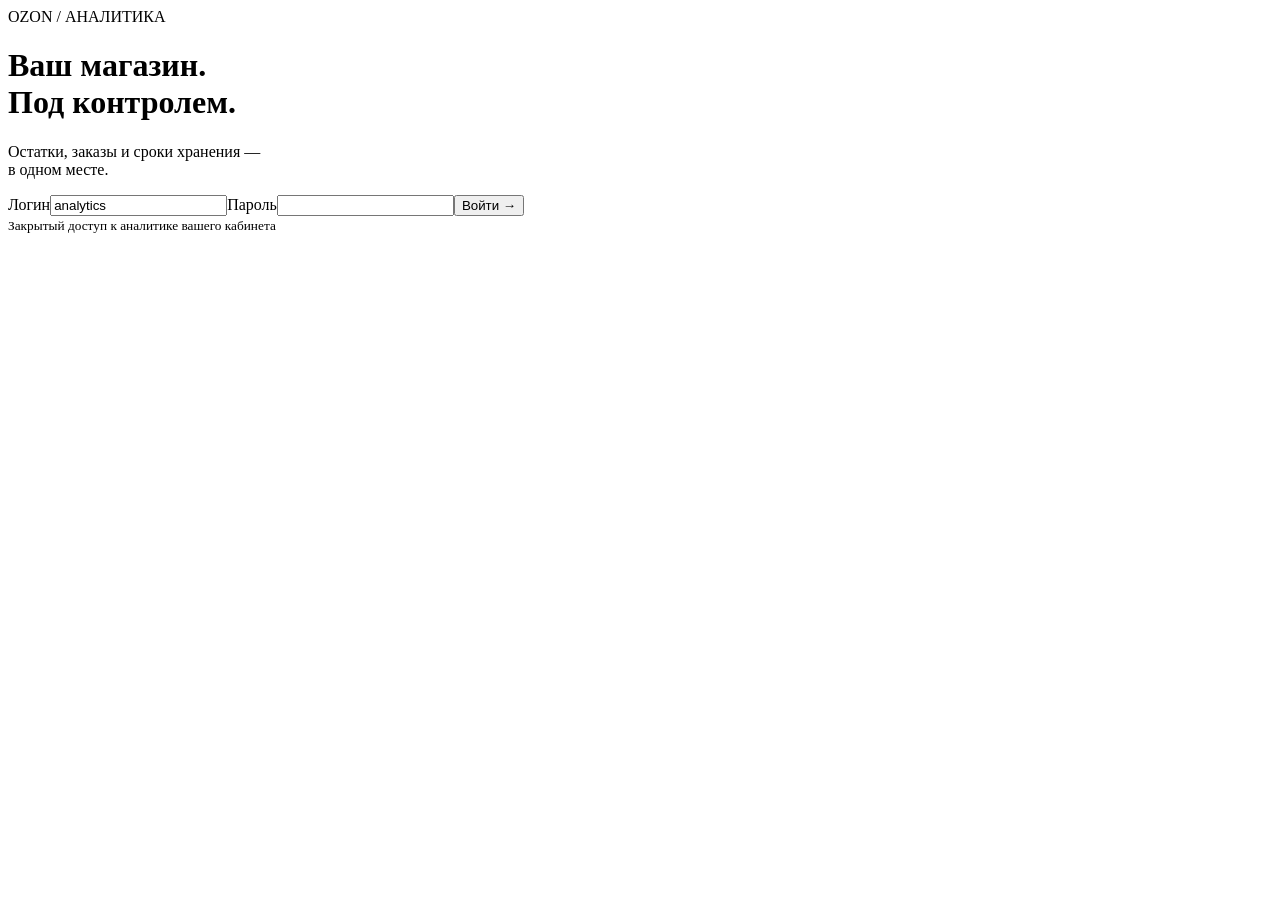
==== src/ozon_analytics/static/login.html @ d1320130 "feat: add authenticated mobile dashboard and stockout forecasts" ====
<!doctype html><html lang="ru"><head><meta charset="utf-8"><meta name="viewport" content="width=device-width, initial-scale=1"><link rel="icon" href="/static/icon.svg"><link rel="stylesheet" href="/static/app.css"><title>Вход · Пульс</title><script src="/static/login.js" defer></script></head><body class="login-body"><main class="login-card"><span class="eyebrow">OZON / АНАЛИТИКА</span><h1>Ваш магазин.<br>Под контролем.</h1><p>Остатки, заказы и сроки хранения —<br>в одном месте.</p><form method="post" action="/login"><label>Логин<input name="username" autocomplete="username" required value="analytics"></label><label>Пароль<input name="password" type="password" autocomplete="current-password" required maxlength="256"></label><p id="login-error" class="notice danger" hidden>Неверный логин или пароль.</p><button type="submit">Войти →</button></form><small>Закрытый доступ к аналитике вашего кабинета</small></main></body></html>
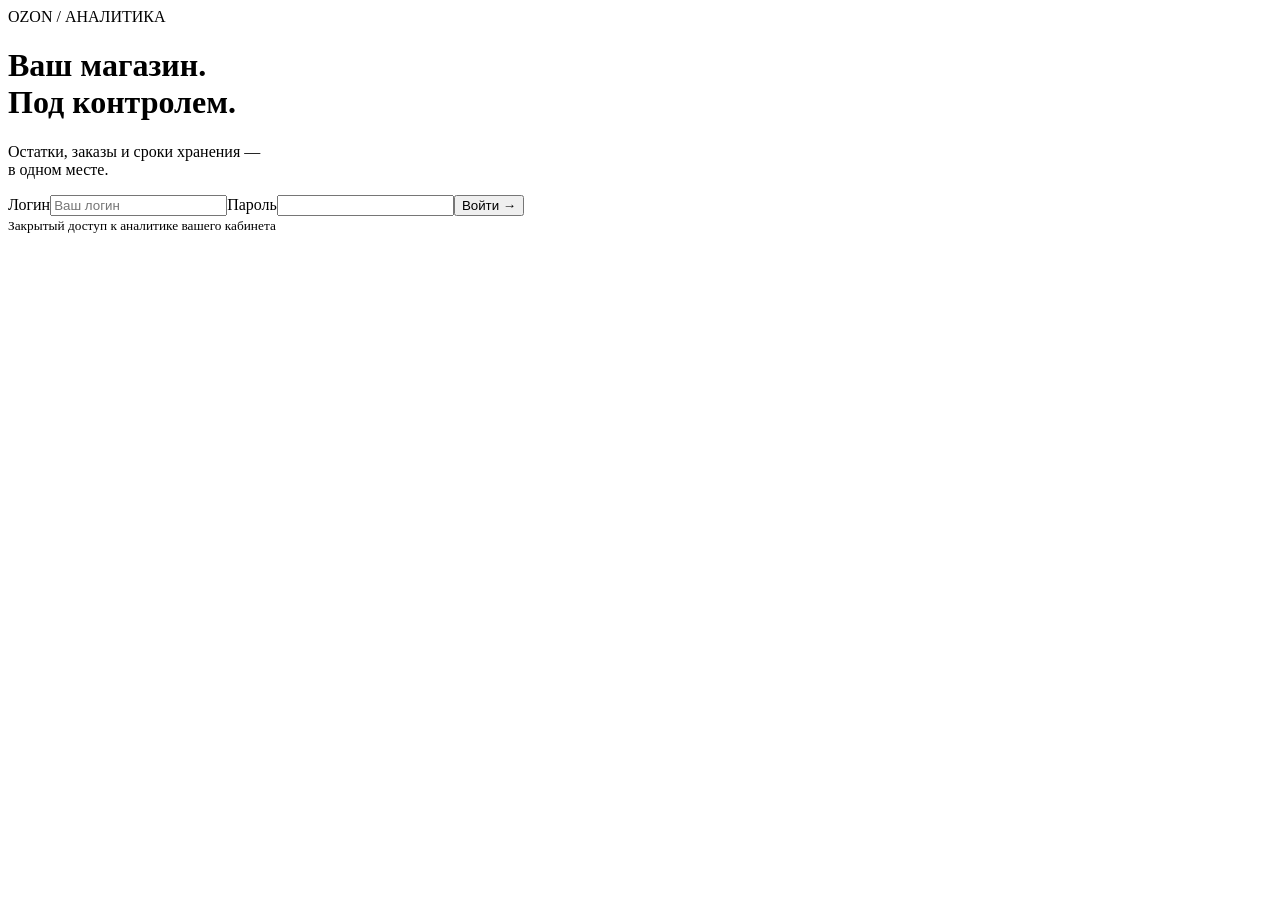
==== commit e68ef0cf: "feat: add independent dashboard accounts with equivalent access" ====
--- a/src/ozon_analytics/static/login.html
+++ b/src/ozon_analytics/static/login.html
@@ -1 +1 @@
-<!doctype html><html lang="ru"><head><meta charset="utf-8"><meta name="viewport" content="width=device-width, initial-scale=1"><link rel="icon" href="/static/icon.svg"><link rel="stylesheet" href="/static/app.css"><title>Вход · Пульс</title><script src="/static/login.js" defer></script></head><body class="login-body"><main class="login-card"><span class="eyebrow">OZON / АНАЛИТИКА</span><h1>Ваш магазин.<br>Под контролем.</h1><p>Остатки, заказы и сроки хранения —<br>в одном месте.</p><form method="post" action="/login"><label>Логин<input name="username" autocomplete="username" required value="analytics"></label><label>Пароль<input name="password" type="password" autocomplete="current-password" required maxlength="256"></label><p id="login-error" class="notice danger" hidden>Неверный логин или пароль.</p><button type="submit">Войти →</button></form><small>Закрытый доступ к аналитике вашего кабинета</small></main></body></html>
+<!doctype html><html lang="ru"><head><meta charset="utf-8"><meta name="viewport" content="width=device-width, initial-scale=1"><link rel="icon" href="/static/icon.svg"><link rel="stylesheet" href="/static/app.css"><title>Вход · Пульс</title><script src="/static/login.js" defer></script></head><body class="login-body"><main class="login-card"><span class="eyebrow">OZON / АНАЛИТИКА</span><h1>Ваш магазин.<br>Под контролем.</h1><p>Остатки, заказы и сроки хранения —<br>в одном месте.</p><form method="post" action="/login"><label>Логин<input name="username" autocomplete="username" required placeholder="Ваш логин"></label><label>Пароль<input name="password" type="password" autocomplete="current-password" required maxlength="256"></label><p id="login-error" class="notice danger" hidden>Неверный логин или пароль.</p><button type="submit">Войти →</button></form><small>Закрытый доступ к аналитике вашего кабинета</small></main></body></html>
